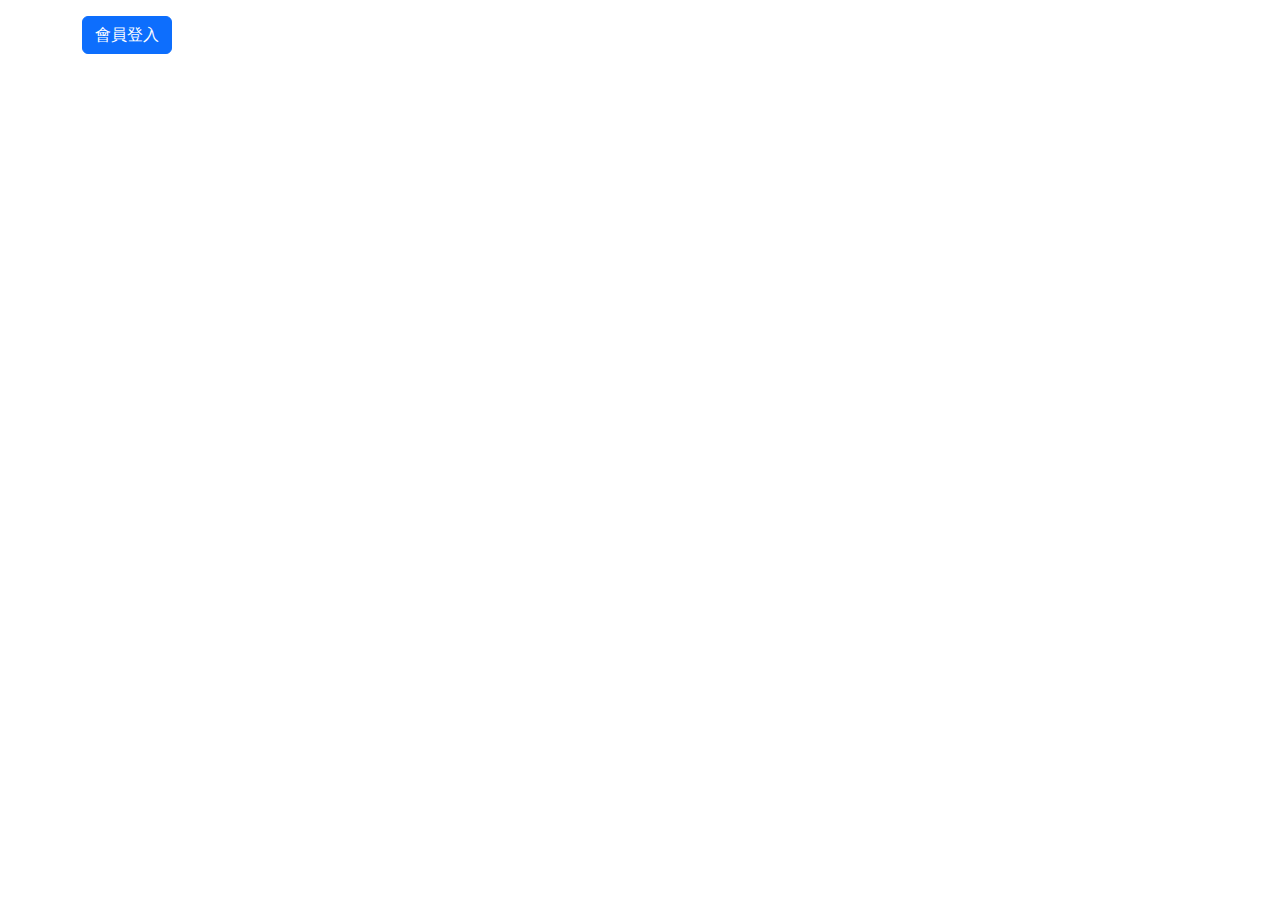
==== inde.html @ 4fce923f "re" ====
<!DOCTYPE html>
<html lang="en">

<head>
    <title>Bootstrap Example</title>
    <meta charset="utf-8">
    <meta name="viewport" content="width=device-width, initial-scale=1">
    <link href="https://cdn.jsdelivr.net/npm/bootstrap@5.3.3/dist/css/bootstrap.min.css" rel="stylesheet">
    <script src="https://cdn.jsdelivr.net/npm/bootstrap@5.3.3/dist/js/bootstrap.bundle.min.js"></script>
    <style>
        body {
            background-image: url(https://plus.unsplash.com/premium_photo-1674748385436-db725f68e312?q=80&w=1470&auto=format&fit=crop&ixlib=rb-4.0.3&ixid=M3wxMjA3fDB8MHxwaG90by1wYWdlfHx8fGVufDB8fHx8fA%3D%3D);
            background-size: cover;
        }

        .box>a:hover {
            background-color: red;
            text-decoration: underline;
        }

        .container-login {
            margin-top: 20vh;
            width: 50%;
            height: 40vh;
            /* background-color: lightblue; */
        }

        .container-photo {
            display: flex;
            justify-content: center;
            align-items: center;
            /* background-color: lightpink; */
            height: 100%;
        }

        .container-photo>img {
            width: 100%;
            height: 100%;
        }
    </style>
</head>

<body>
    <div class="container">
        <div class="row">
            <div class="container mt-3">
                <button class="btn btn-primary" type="button" id="animateBtn">會員登入</button>
            </div>

            <div class="container container-login border rounded p-3">
                <div class="h-100 row">
                    <div class="h-100 col">
                        <div class="container-photo">
                            <img src="./images/Snipaste_2024-06-07_12-06-07.png" alt="" srcset="">
                        </div>
                    </div>
                    <div class="h-100 col">
                        <div>
                            <h3 class="mt-5">login</h3>
                            <form action="/action_page.php">
                                <div class="mb-3 mt-3">
                                    <div class="mb-3 mt-3">
                                        <label for="email">Email:</label>
                                        <input type="email" class="form-control" id="email" placeholder="Enter email"
                                            name="email">
                                    </div>
                                </div>
                                <div class="mb-3">
                                    <label for="pwd">Password:</label>
                                    <input type="password" class="form-control" id="pwd" placeholder="Enter password"
                                        name="pswd">
                                </div>
                                <div class="form-check mb-3">
                                    <label class="form-check-label">
                                        <input class="form-check-input" type="checkbox" name="remember"> Remember me
                                    </label>
                                </div>
                                <div class="login text-center">
                                    <button type="submit" class="btn btn-primary">登入</button>
                                    <a href="register.html" class="btn btn-primary">註冊</a>
                                </div>
                            </form>
                        </div>
                    </div>
                </div>


            </div>
        </div>
        <script src="https://ajax.googleapis.com/ajax/libs/jquery/3.7.1/jquery.min.js"></script>
        <script>
            $(document).ready(function () {
                const animateBtn = $('#animateBtn');
                const box = $('.container-login');
                box.hide();
                animateBtn.click(function () {
                    console.log('animateBtn ok');
                    box.animate({ width: 'toggle' }, 500);
                });

                // $('.box > a').hover(function () {
                //     const link = $(this).attr('href');
                //     if (link) {
                //         window.location.href = link;
                //     }
                // });
            });
        </script>
</body>

</html>
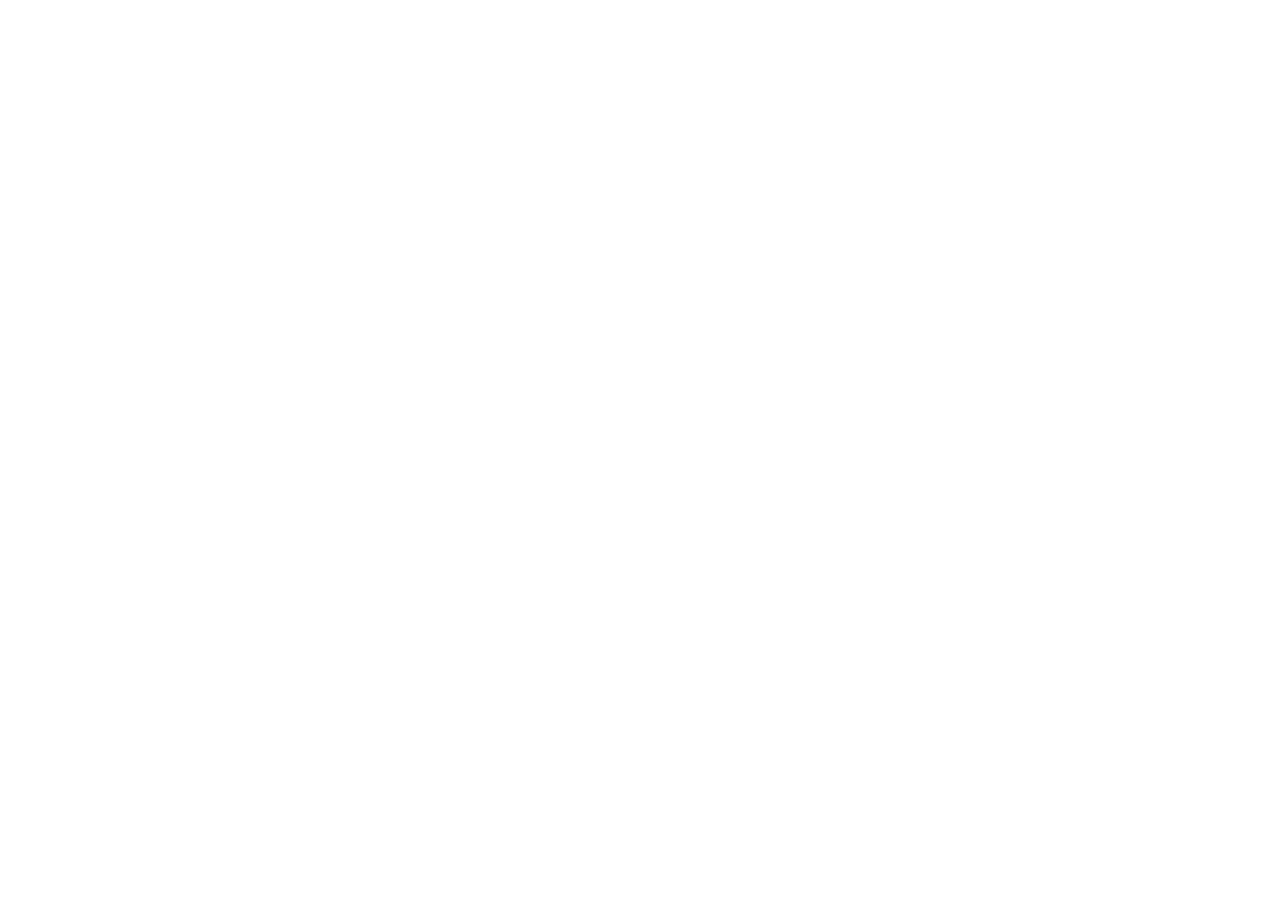
==== commit 4f146f31: "re" ====
--- a/inde.html
+++ b/inde.html
@@ -8,104 +8,21 @@
     <link href="https://cdn.jsdelivr.net/npm/bootstrap@5.3.3/dist/css/bootstrap.min.css" rel="stylesheet">
     <script src="https://cdn.jsdelivr.net/npm/bootstrap@5.3.3/dist/js/bootstrap.bundle.min.js"></script>
     <style>
-        body {
-            background-image: url(https://plus.unsplash.com/premium_photo-1674748385436-db725f68e312?q=80&w=1470&auto=format&fit=crop&ixlib=rb-4.0.3&ixid=M3wxMjA3fDB8MHxwaG90by1wYWdlfHx8fGVufDB8fHx8fA%3D%3D);
-            background-size: cover;
-        }
 
-        .box>a:hover {
-            background-color: red;
-            text-decoration: underline;
-        }
-
-        .container-login {
-            margin-top: 20vh;
-            width: 50%;
-            height: 40vh;
-            /* background-color: lightblue; */
-        }
-
-        .container-photo {
-            display: flex;
-            justify-content: center;
-            align-items: center;
-            /* background-color: lightpink; */
-            height: 100%;
-        }
-
-        .container-photo>img {
-            width: 100%;
-            height: 100%;
-        }
     </style>
 </head>
 
 <body>
-    <div class="container">
-        <div class="row">
-            <div class="container mt-3">
-                <button class="btn btn-primary" type="button" id="animateBtn">會員登入</button>
-            </div>
+    
+    <script src="https://ajax.googleapis.com/ajax/libs/jquery/3.7.1/jquery.min.js"></script>
+    <!-- js or jqery -->
+    <script>
+        $(document).ready(function () {
 
-            <div class="container container-login border rounded p-3">
-                <div class="h-100 row">
-                    <div class="h-100 col">
-                        <div class="container-photo">
-                            <img src="./images/Snipaste_2024-06-07_12-06-07.png" alt="" srcset="">
-                        </div>
-                    </div>
-                    <div class="h-100 col">
-                        <div>
-                            <h3 class="mt-5">login</h3>
-                            <form action="/action_page.php">
-                                <div class="mb-3 mt-3">
-                                    <div class="mb-3 mt-3">
-                                        <label for="email">Email:</label>
-                                        <input type="email" class="form-control" id="email" placeholder="Enter email"
-                                            name="email">
-                                    </div>
-                                </div>
-                                <div class="mb-3">
-                                    <label for="pwd">Password:</label>
-                                    <input type="password" class="form-control" id="pwd" placeholder="Enter password"
-                                        name="pswd">
-                                </div>
-                                <div class="form-check mb-3">
-                                    <label class="form-check-label">
-                                        <input class="form-check-input" type="checkbox" name="remember"> Remember me
-                                    </label>
-                                </div>
-                                <div class="login text-center">
-                                    <button type="submit" class="btn btn-primary">登入</button>
-                                    <a href="register.html" class="btn btn-primary">註冊</a>
-                                </div>
-                            </form>
-                        </div>
-                    </div>
-                </div>
+        });
+        // jquery end
 
-
-            </div>
-        </div>
-        <script src="https://ajax.googleapis.com/ajax/libs/jquery/3.7.1/jquery.min.js"></script>
-        <script>
-            $(document).ready(function () {
-                const animateBtn = $('#animateBtn');
-                const box = $('.container-login');
-                box.hide();
-                animateBtn.click(function () {
-                    console.log('animateBtn ok');
-                    box.animate({ width: 'toggle' }, 500);
-                });
-
-                // $('.box > a').hover(function () {
-                //     const link = $(this).attr('href');
-                //     if (link) {
-                //         window.location.href = link;
-                //     }
-                // });
-            });
-        </script>
+    </script>
 </body>
 
 </html>